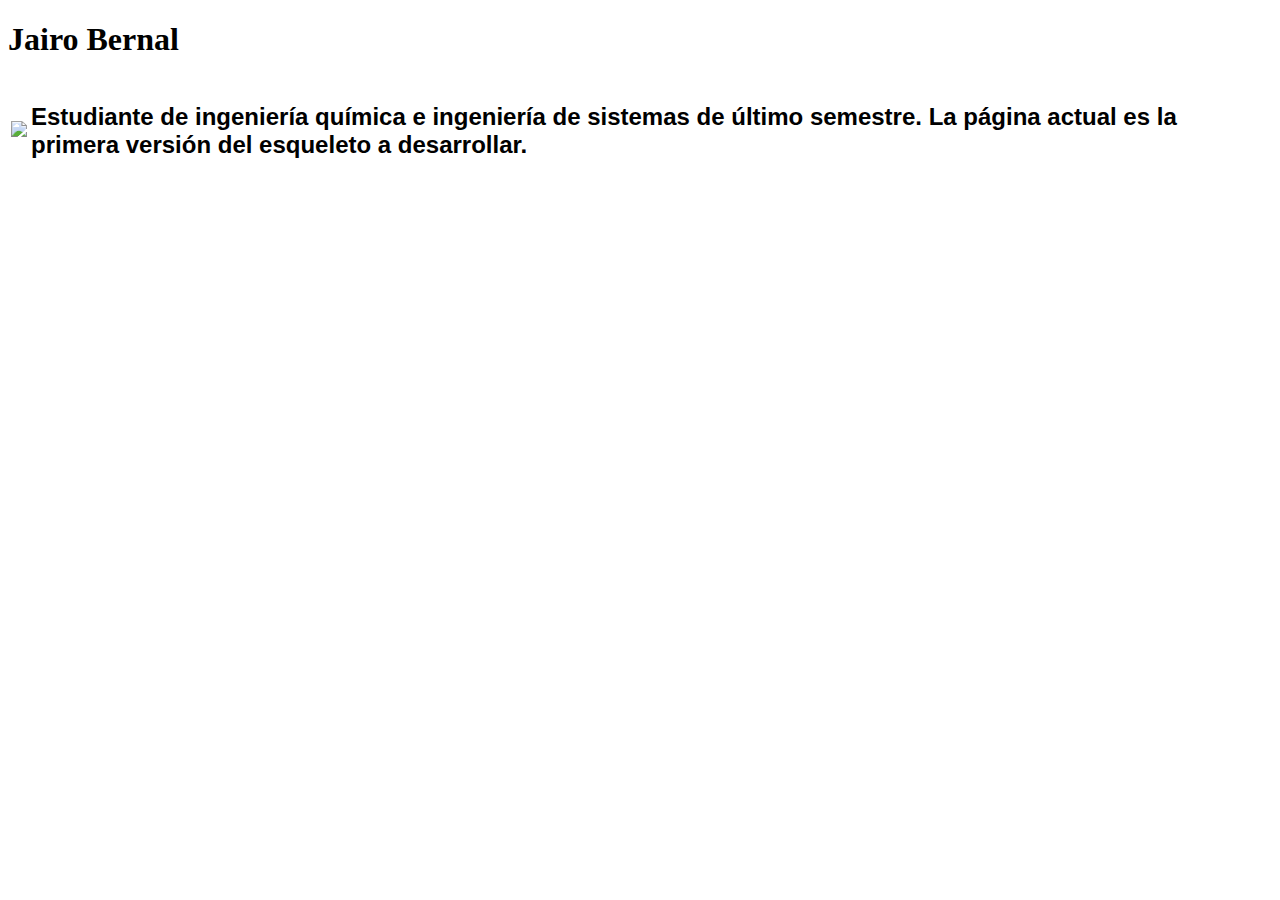
==== index.html @ 3b531f68 "Primera versión del esquleto" ====
<!DOCTYPE html>
<html>
<head>
	<title> Mi pagina personal </title>

	<meta charset="UTF-8">
  <meta name="Mi pagina web persina" content="Pagina personal">
  <meta name="Jairo Bernal" content="HTML,CSS,XML,JavaScript">
  <meta name="author" content="John Doe">
  <meta name="viewport" content="width=device-width, initial-scale=1.0">
	
</head>
<body>
<h1> Jairo Bernal</h1>
<table>
<td>
<a href="https://www.linkedin.com/in/jairo-bernal-1b405b128/">
<img src="https://scontent.xx.fbcdn.net/v/t1.0-9/1496698_3846531699915_1741308184_n.jpg?oh=978846e50de0e1c005002dfa06a99a14&oe=590651C3">
</a>
</td>
<td> <h2 style="font-family:Arial">Estudiante de ingenier&iacute;a qu&iacute;mica e ingenier&iacute;a de sistemas de &uacute;ltimo semestre. La p&aacute;gina actual es la primera versi&oacute;n del esqueleto a desarrollar.</h2></td>
</table>
</body>
</html>
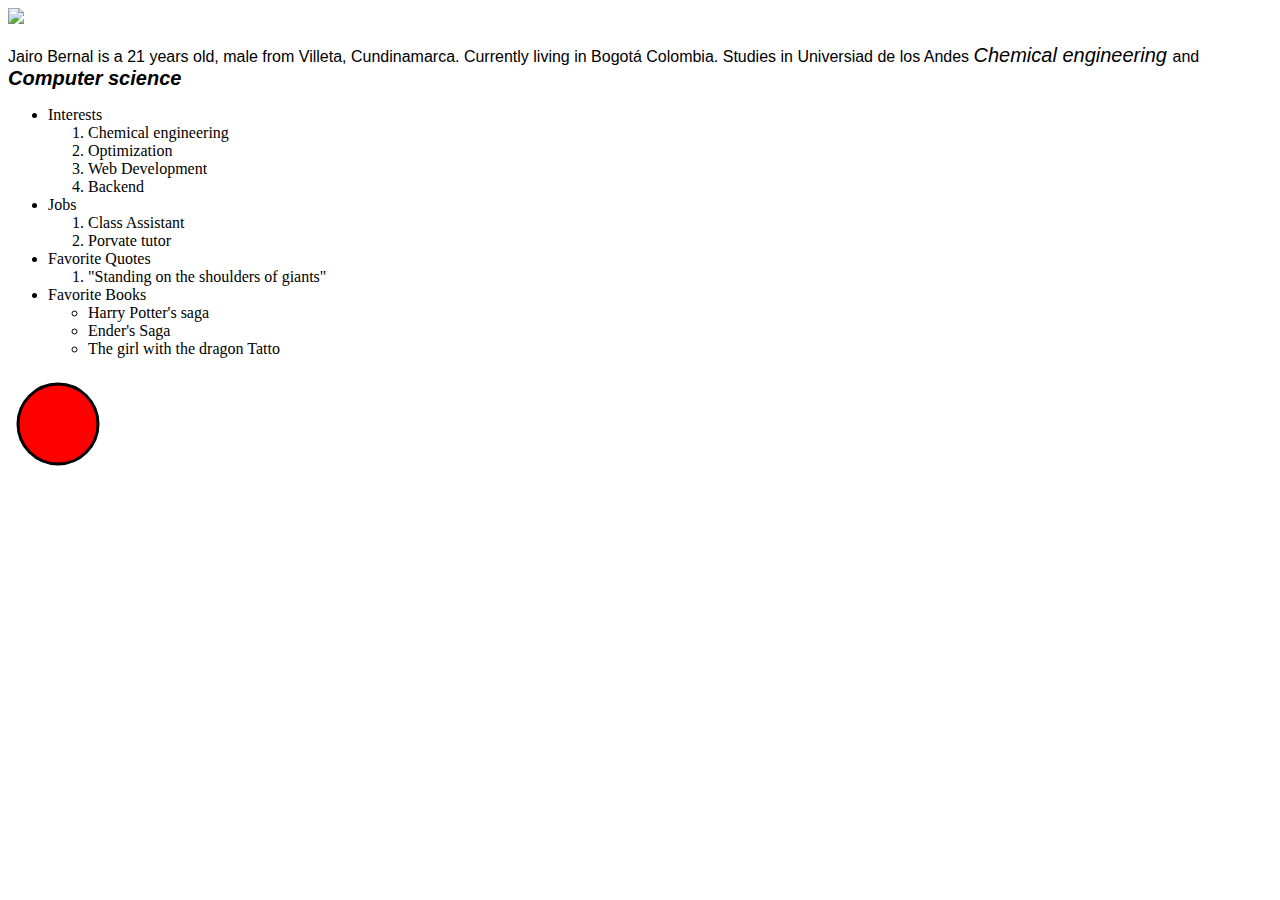
==== commit 08ff3392: "Añadido ejercicio de Tweets, usado float:left" ====
--- a/index.html
+++ b/index.html
@@ -1,24 +1,41 @@
 <!DOCTYPE html>
 <html>
-<head>
-	<title> Mi pagina personal </title>
-
-	<meta charset="UTF-8">
-  <meta name="Mi pagina web persina" content="Pagina personal">
-  <meta name="Jairo Bernal" content="HTML,CSS,XML,JavaScript">
-  <meta name="author" content="John Doe">
-  <meta name="viewport" content="width=device-width, initial-scale=1.0">
+	<head>
+		<title>Jairo Bernal</title>
+		<link rel="stylesheet" type="text/css" href="mystyle.css">
+	</head>
+	<body>
+	<img src="https://scontent.xx.fbcdn.net/v/t1.0-9/1496698_3846531699915_1741308184_n.jpg?oh=978846e50de0e1c005002dfa06a99a14&oe=590651C3"> </img>
 	
-</head>
-<body>
-<h1> Jairo Bernal</h1>
-<table>
-<td>
-<a href="https://www.linkedin.com/in/jairo-bernal-1b405b128/">
-<img src="https://scontent.xx.fbcdn.net/v/t1.0-9/1496698_3846531699915_1741308184_n.jpg?oh=978846e50de0e1c005002dfa06a99a14&oe=590651C3">
-</a>
-</td>
-<td> <h2 style="font-family:Arial">Estudiante de ingenier&iacute;a qu&iacute;mica e ingenier&iacute;a de sistemas de &uacute;ltimo semestre. La p&aacute;gina actual es la primera versi&oacute;n del esqueleto a desarrollar.</h2></td>
-</table>
-</body>
+	<p style="font-family:Arial"> Jairo Bernal is a 21 years old, male from Villeta, Cundinamarca. Currently living in Bogotá Colombia. Studies in Universiad de los Andes <span style="color:black; font-size:20px " > <em>  Chemical engineering </em> </span> and <span style="color:black; font-size:20px " >  <em> <strong> Computer science </strong></em> </span> </p>
+	
+	<ul>
+	<li> Interests</li>
+	<ol>
+	<li> Chemical engineering</li>
+	<li>Optimization</li>
+	<li> Web Development</li>
+	<li> Backend </li>
+	</ol>
+	<li> Jobs</li>
+	<ol>
+	<li> Class Assistant</li>
+	<li>Porvate tutor</li>
+	</ol>
+	<li> Favorite Quotes</li>
+		<ol>
+	<li>"Standing on the shoulders of giants"</li>
+	</ol>
+	<li> Favorite Books</li>
+	<ul>
+	<li>Harry Potter's saga</li>
+	<li> Ender's Saga </li>
+	<li> The girl with the dragon Tatto </li>
+	</ul>	
+	</ul>
+	
+	<svg height="100" width="100">
+  <circle cx="50" cy="50" r="40" stroke="black" stroke-width="3" fill="red" />
+</svg>
+	</body>
 </html>